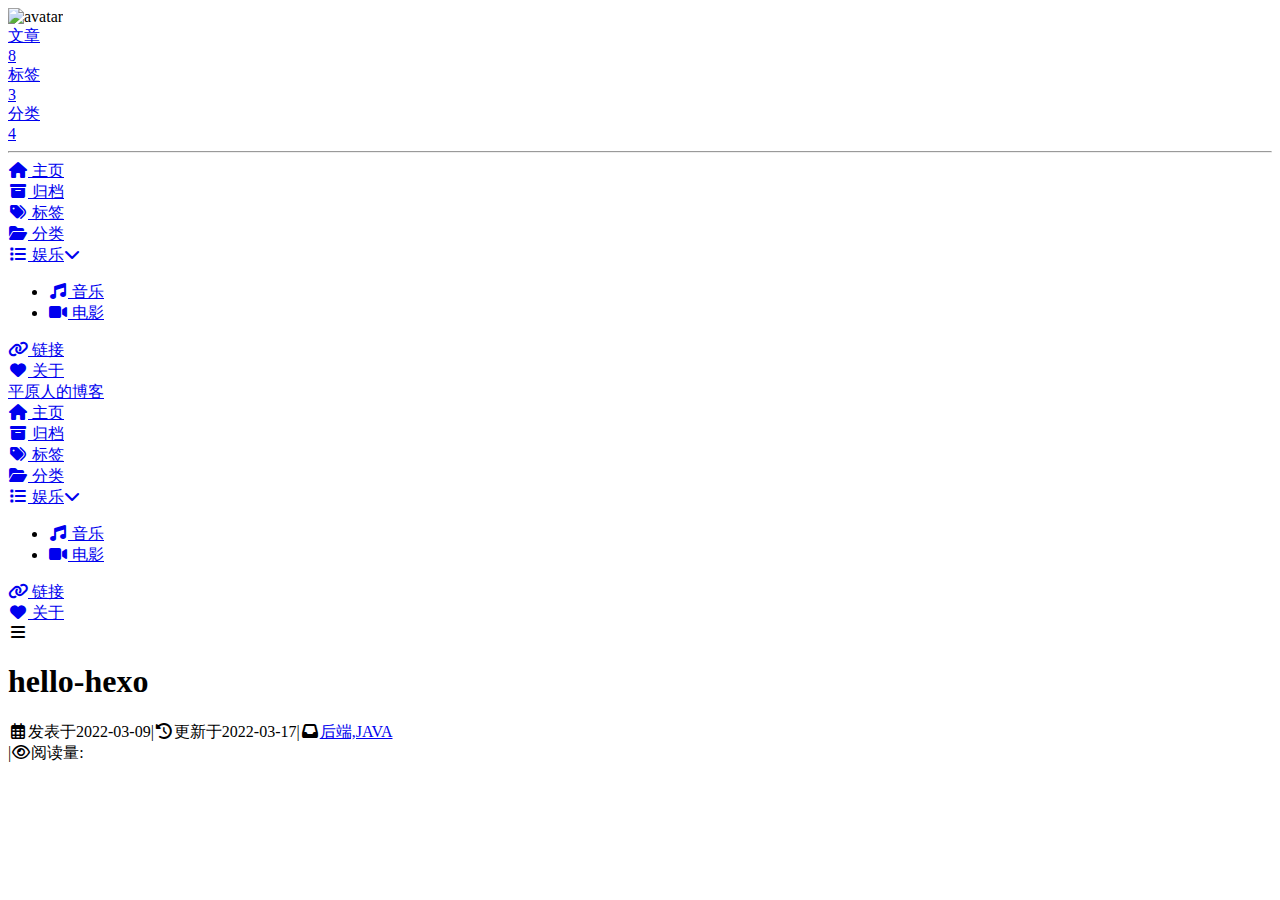
==== blog-boot/blog-web/src/main/resources/templates/butterfly/blog.html @ 4e131d88 "新增一个thymeleaf模板" ====
<!DOCTYPE html>
<html lang="zh_CN" data-theme="light">

<head>
    <meta charset="UTF-8">
    <meta http-equiv="X-UA-Compatible" content="IE=edge">
    <meta name="viewport" content="width=device-width, initial-scale=1.0, maximum-scale=1.0, user-scalable=no">
    <title>hello-hexo | 平原人的博客</title>
    <meta name="keywords" content="spring在学习,mysql">
    <meta name="author" content="平原人">
    <meta name="copyright" content="平原人">
    <meta name="format-detection" content="telephone=no">
    <meta name="theme-color" content="#ffffff">
    <meta name="description" content="hexo简单命令">
    <meta property="og:type" content="article">
    <meta property="og:title" content="hello-hexo">
    <meta property="og:url" content="http://example.com/2022/03/09/hello-hexo/index.html">
    <meta property="og:site_name" content="平原人的博客">
    <meta property="og:description" content="hexo简单命令">
    <meta property="og:locale" content="zh_CN">
    <meta property="og:image"
          content="http://cn.bing.com/th?id=OHR.SpringForward_ZH-CN6154174266_1920x1080.jpg&amp;rf=LaDigue_1920x1080.jpg&amp;pid=hp">
    <meta property="article:published_time" content="2022-03-09T11:54:37.000Z">
    <meta property="article:modified_time" content="2022-03-16T19:43:50.000Z">
    <meta property="article:author" content="平原人">
    <meta property="article:tag" content="spring在学习,mysql">
    <meta name="twitter:card" content="summary">
    <meta name="twitter:image"
          content="http://cn.bing.com/th?id=OHR.SpringForward_ZH-CN6154174266_1920x1080.jpg&amp;rf=LaDigue_1920x1080.jpg&amp;pid=hp">
    <link rel="shortcut icon" href="/butterfly/img/favicon.png">
    <link rel="canonical" href="http://example.com/2022/03/09/hello-hexo/">
    <link rel="preconnect" href="//cdn.jsdelivr.net" />
    <link rel="preconnect" href="//busuanzi.ibruce.info" />
    <link rel="stylesheet" href="/butterfly/css/index.css">
    <link rel="stylesheet" href="https://cdn.jsdelivr.net/npm/@fortawesome/fontawesome-free@6/css/all.min.css"
          media="print" onload="this.media='all'">
    <link rel="stylesheet" href="https://cdn.jsdelivr.net/npm/@fancyapps/ui/dist/fancybox.css" media="print"
          onload="this.media='all'">
    <script>const GLOBAL_CONFIG = {
        root: '/',
        algolia: undefined,
        localSearch: undefined,
        translate: undefined,
        noticeOutdate: undefined,
        highlight: { "plugin": "highlighjs", "highlightCopy": true, "highlightLang": true, "highlightHeightLimit": false },
        copy: {
            success: '复制成功',
            error: '复制错误',
            noSupport: '浏览器不支持'
        },
        relativeDate: {
            homepage: false,
            post: false
        },
        runtime: '',
        date_suffix: {
            just: '刚刚',
            min: '分钟前',
            hour: '小时前',
            day: '天前',
            month: '个月前'
        },
        copyright: undefined,
        lightbox: 'fancybox',
        Snackbar: undefined,
        source: {
            justifiedGallery: {
                js: 'https://cdn.jsdelivr.net/npm/flickr-justified-gallery@2/dist/fjGallery.min.js',
                css: 'https://cdn.jsdelivr.net/npm/flickr-justified-gallery@2/dist/fjGallery.min.css'
            }
        },
        isPhotoFigcaption: false,
        islazyload: false,
        isAnchor: false
    }</script>
    <script id="config-diff">var GLOBAL_CONFIG_SITE = {
        title: 'hello-hexo',
        isPost: true,
        isHome: false,
        isHighlightShrink: false,
        isToc: true,
        postUpdate: '2022-03-17 03:43:50'
    }</script><noscript>
    <style type="text/css">
        #nav {
            opacity: 1
        }

        .justified-gallery img {
            opacity: 1
        }

        #recent-posts time,
        #post-meta time {
            display: inline !important
        }
    </style>
</noscript>
    <script>(win => {
        win.saveToLocal = {
            set: function setWithExpiry(key, value, ttl) {
                if (ttl === 0) return
                const now = new Date()
                const expiryDay = ttl * 86400000
                const item = {
                    value: value,
                    expiry: now.getTime() + expiryDay,
                }
                localStorage.setItem(key, JSON.stringify(item))
            },

            get: function getWithExpiry(key) {
                const itemStr = localStorage.getItem(key)

                if (!itemStr) {
                    return undefined
                }
                const item = JSON.parse(itemStr)
                const now = new Date()

                if (now.getTime() > item.expiry) {
                    localStorage.removeItem(key)
                    return undefined
                }
                return item.value
            }
        }

        win.getScript = url => new Promise((resolve, reject) => {
            const script = document.createElement('script')
            script.src = url
            script.async = true
            script.onerror = reject
            script.onload = script.onreadystatechange = function () {
                const loadState = this.readyState
                if (loadState && loadState !== 'loaded' && loadState !== 'complete') return
                script.onload = script.onreadystatechange = null
                resolve()
            }
            document.head.appendChild(script)
        })

        win.activateDarkMode = function () {
            document.documentElement.setAttribute('data-theme', 'dark')
            if (document.querySelector('meta[name="theme-color"]') !== null) {
                document.querySelector('meta[name="theme-color"]').setAttribute('content', '#0d0d0d')
            }
        }
        win.activateLightMode = function () {
            document.documentElement.setAttribute('data-theme', 'light')
            if (document.querySelector('meta[name="theme-color"]') !== null) {
                document.querySelector('meta[name="theme-color"]').setAttribute('content', '#ffffff')
            }
        }
        const t = saveToLocal.get('theme')

        if (t === 'dark') activateDarkMode()
        else if (t === 'light') activateLightMode()

        const asideStatus = saveToLocal.get('aside-status')
        if (asideStatus !== undefined) {
            if (asideStatus === 'hide') {
                document.documentElement.classList.add('hide-aside')
            } else {
                document.documentElement.classList.remove('hide-aside')
            }
        }

        const detectApple = () => {
            if (/iPad|iPhone|iPod|Macintosh/.test(navigator.userAgent)) {
                document.documentElement.classList.add('apple')
            }
        }
        detectApple()
    })(window)</script>
    <link rel="stylesheet" href="/butterfly/css/my.css">
    <meta name="generator" content="Hexo 6.1.0">
</head>
<body>
<div id="sidebar">
    <div id="menu-mask"></div>

    <!-- 左边标签 -->
    <div id="sidebar-menus">
        <div class="avatar-img is-center">
            <img src="https://i.loli.net/2021/02/24/5O1day2nriDzjSu.png" onerror="onerror=null;src='/img/friend_404.gif'" alt="avatar" />
        </div>
        <div class="site-data is-center">
            <div class="data-item"><a href="/archives/">
                <div class="headline">文章</div>
                <div class="length-num">8</div>
            </a></div>
            <div class="data-item"><a href="/tags/">
                <div class="headline">标签</div>
                <div class="length-num">3</div>
            </a></div>
            <div class="data-item"><a href="/categories/">
                <div class="headline">分类</div>
                <div class="length-num">4</div>
            </a></div>
        </div>
        <hr />

        <!-- 页面顶部菜单 -->
        <div class="menus_items">
            <div class="menus_item"><a class="site-page" href="/"><i class="fa-fw fas fa-home"></i><span> 主页</span></a>
            </div>
            <div class="menus_item"><a class="site-page" href="/archives/"><i class="fa-fw fas fa-archive"></i><span>
              归档</span></a></div>
            <div class="menus_item"><a class="site-page" href="/tags/"><i class="fa-fw fas fa-tags"></i><span> 标签</span></a>
            </div>
            <div class="menus_item"><a class="site-page" href="/categories/"><i class="fa-fw fas fa-folder-open"></i><span>
              分类</span></a></div>
            <div class="menus_item"><a class="site-page group" href="javascript:void(0);"><i
                    class="fa-fw fas fa-list"></i><span> 娱乐</span><i class="fas fa-chevron-down"></i></a>
                <ul class="menus_item_child">
                    <li><a class="site-page child" href="/music/"><i class="fa-fw fas fa-music"></i><span> 音乐</span></a></li>
                    <li><a class="site-page child" href="/movies/"><i class="fa-fw fas fa-video"></i><span> 电影</span></a></li>
                </ul>
            </div>
            <div class="menus_item"><a class="site-page" href="/link/"><i class="fa-fw fas fa-link"></i><span> 链接</span></a>
            </div>
            <div class="menus_item"><a class="site-page" href="/about/"><i class="fa-fw fas fa-heart"></i><span>
              关于</span></a></div>
        </div>
    </div>
</div>

<div class="post" id="body-wrap">
    <header class="post-bg" id="page-header"
            style="background-image: url('http://cn.bing.com/th?id=OHR.SpringForward_ZH-CN6154174266_1920x1080.jpg&amp;amp;rf=LaDigue_1920x1080.jpg&amp;amp;pid=hp')">
        <nav id="nav"><span id="blog_name"><a id="site-name" href="/">平原人的博客</a></span>
            <div id="menus">
                <div class="menus_items">
                    <div class="menus_item"><a class="site-page" href="/"><i class="fa-fw fas fa-home"></i><span> 主页</span></a>
                    </div>
                    <div class="menus_item"><a class="site-page" href="/archives/"><i class="fa-fw fas fa-archive"></i><span>
                  归档</span></a></div>
                    <div class="menus_item"><a class="site-page" href="/tags/"><i class="fa-fw fas fa-tags"></i><span>
                  标签</span></a></div>
                    <div class="menus_item"><a class="site-page" href="/categories/"><i
                            class="fa-fw fas fa-folder-open"></i><span> 分类</span></a></div>
                    <div class="menus_item"><a class="site-page group" href="javascript:void(0);"><i
                            class="fa-fw fas fa-list"></i><span> 娱乐</span><i class="fas fa-chevron-down"></i></a>
                        <ul class="menus_item_child">
                            <li><a class="site-page child" href="/music/"><i class="fa-fw fas fa-music"></i><span> 音乐</span></a>
                            </li>
                            <li><a class="site-page child" href="/movies/"><i class="fa-fw fas fa-video"></i><span> 电影</span></a>
                            </li>
                        </ul>
                    </div>
                    <div class="menus_item"><a class="site-page" href="/link/"><i class="fa-fw fas fa-link"></i><span>
                  链接</span></a></div>
                    <div class="menus_item"><a class="site-page" href="/about/"><i class="fa-fw fas fa-heart"></i><span>
                  关于</span></a></div>
                </div>
                <div id="toggle-menu"><a class="site-page"><i class="fas fa-bars fa-fw"></i></a></div>
            </div>
        </nav>
        <div id="post-info">
            <h1 class="post-title">hello-hexo</h1>
            <div id="post-meta">
                <div class="meta-firstline"><span class="post-meta-date"><i
                        class="far fa-calendar-alt fa-fw post-meta-icon"></i><span class="post-meta-label">发表于</span><time
                        class="post-meta-date-created" datetime="2022-03-09T11:54:37.000Z"
                        title="发表于 2022-03-09 19:54:37">2022-03-09</time><span class="post-meta-separator">|</span><i
                        class="fas fa-history fa-fw post-meta-icon"></i><span class="post-meta-label">更新于</span><time
                        class="post-meta-date-updated" datetime="2022-03-16T19:43:50.000Z"
                        title="更新于 2022-03-17 03:43:50">2022-03-17</time></span><span class="post-meta-categories"><span
                        class="post-meta-separator">|</span><i class="fas fa-inbox fa-fw post-meta-icon"></i><a
                        class="post-meta-categories" href="/categories/%E5%90%8E%E7%AB%AF-JAVA/">后端,JAVA</a></span></div>
                <div class="meta-secondline"><span class="post-meta-separator">|</span><span class="post-meta-pv-cv" id=""
                                                                                             data-flag-title="hello-hexo"><i class="far fa-eye fa-fw post-meta-icon"></i><span
                        class="post-meta-label">阅读量:</span><span id="busuanzi_value_page_pv"></span></span></div>
            </div>
        </div>
    </header>
    <main class="layout" id="content-inner">
        <div id="post">
            <article class="post-content" id="article-container" th:utext="${articleMap.articleHtml}">
            </article>
            <div class="post-copyright" th:replace="butterfly/includes/foot.html::foot-post-copyright">
            </div>
            <div class="tag_share" th:replace="butterfly/includes/foot.html::foot-tag_share">
            </div>
            <nav class="pagination-post" id="pagination" th:replace="butterfly/includes/foot.html::foot-pagination-post">
            </nav>
        </div>
        <!-- 左边侧边栏 -->
        <div class="aside-content" id="aside-content">
            <!-- 菜单 -->
            <div th:replace="butterfly/includes/left.html::left-card-info"></div>

            <!-- 公告 -->
            <div th:replace="butterfly/includes/left.html::left-card-announcement"></div>

            <div class="sticky_layout">
                <div class="card-widget" id="card-toc" th:utext="${articleMap.tocHtml}"></div>
                <!-- 最新文章 -->
                <div th:replace="butterfly/includes/left.html::left-card-recent-post"></div>
            </div>
        </div>
    </main>

    <!-- footer -->
    <div th:replace="butterfly/includes/foot.html::foot-footer"></div>
</div>

<!-- 右边小工具 -->

<div th:replace="butterfly/includes/right-side.html"></div>




<div>
    <script src="/butterfly/js/utils.js"></script>
    <script src="/butterfly/js/main.js"></script>
    <script src="https://cdn.jsdelivr.net/npm/@fancyapps/ui/dist/fancybox.umd.js"></script>
    <div class="js-pjax"></div>
    <div class="aplayer no-destroy" data-id="7334007765" data-server="netease" data-type="playlist" data-fixed="true"
         data-autoplay="true" data-volume="0.4"> </div>
    <link rel="stylesheet" href="https://cdn.jsdelivr.net/npm/aplayer/dist/APlayer.min.css" media="print"
          onload="this.media='all'">
    <script src="https://cdn.jsdelivr.net/npm/aplayer/dist/APlayer.min.js"></script>
    <script src="https://cdn.jsdelivr.net/gh/metowolf/MetingJS@1.2/dist/Meting.min.js"></script>
    <script src="https://cdn.jsdelivr.net/npm/pjax/pjax.min.js"></script>
    <script>let pjaxSelectors = ["title", "#config-diff", "#body-wrap", "#rightside-config-hide", "#rightside-config-show", ".js-pjax"]
    var pjax = new Pjax({
        elements: 'a:not([target="_blank"])',
        selectors: pjaxSelectors,
        cacheBust: false,
        analytics: false,
        scrollRestoration: false
    })

    document.addEventListener('pjax:send', function () {

        // removeEventListener scroll
        window.tocScrollFn && window.removeEventListener('scroll', window.tocScrollFn)
        window.scrollCollect && window.removeEventListener('scroll', scrollCollect)

        typeof preloader === 'object' && preloader.initLoading()
        document.getElementById('rightside').style.cssText = "opacity: ''; transform: ''"

        if (window.aplayers) {
            for (let i = 0; i < window.aplayers.length; i++) {
                if (!window.aplayers[i].options.fixed) {
                    window.aplayers[i].destroy()
                }
            }
        }

        typeof typed === 'object' && typed.destroy()

        //reset readmode
        const $bodyClassList = document.body.classList
        $bodyClassList.contains('read-mode') && $bodyClassList.remove('read-mode')

    })

    document.addEventListener('pjax:complete', function () {
        window.refreshFn()

        document.querySelectorAll('script[data-pjax]').forEach(item => {
            const newScript = document.createElement('script')
            const content = item.text || item.textContent || item.innerHTML || ""
            Array.from(item.attributes).forEach(attr => newScript.setAttribute(attr.name, attr.value))
            newScript.appendChild(document.createTextNode(content))
            item.parentNode.replaceChild(newScript, item)
        })

        GLOBAL_CONFIG.islazyload && window.lazyLoadInstance.update()

        typeof chatBtnFn === 'function' && chatBtnFn()
        typeof panguInit === 'function' && panguInit()

        // google analytics
        typeof gtag === 'function' && gtag('config', '', { 'page_path': window.location.pathname });

        // baidu analytics
        typeof _hmt === 'object' && _hmt.push(['_trackPageview', window.location.pathname]);

        typeof loadMeting === 'function' && document.getElementsByClassName('aplayer').length && loadMeting()

        // prismjs
        typeof Prism === 'object' && Prism.highlightAll()

        typeof preloader === 'object' && preloader.endLoading()
    })

    document.addEventListener('pjax:error', (e) => {
        if (e.request.status === 404) {
            pjax.loadUrl('/404.html')
        }
    })</script>
    <script async data-pjax src="//busuanzi.ibruce.info/busuanzi/2.3/busuanzi.pure.mini.js"></script>
</div>
</body>

</html>
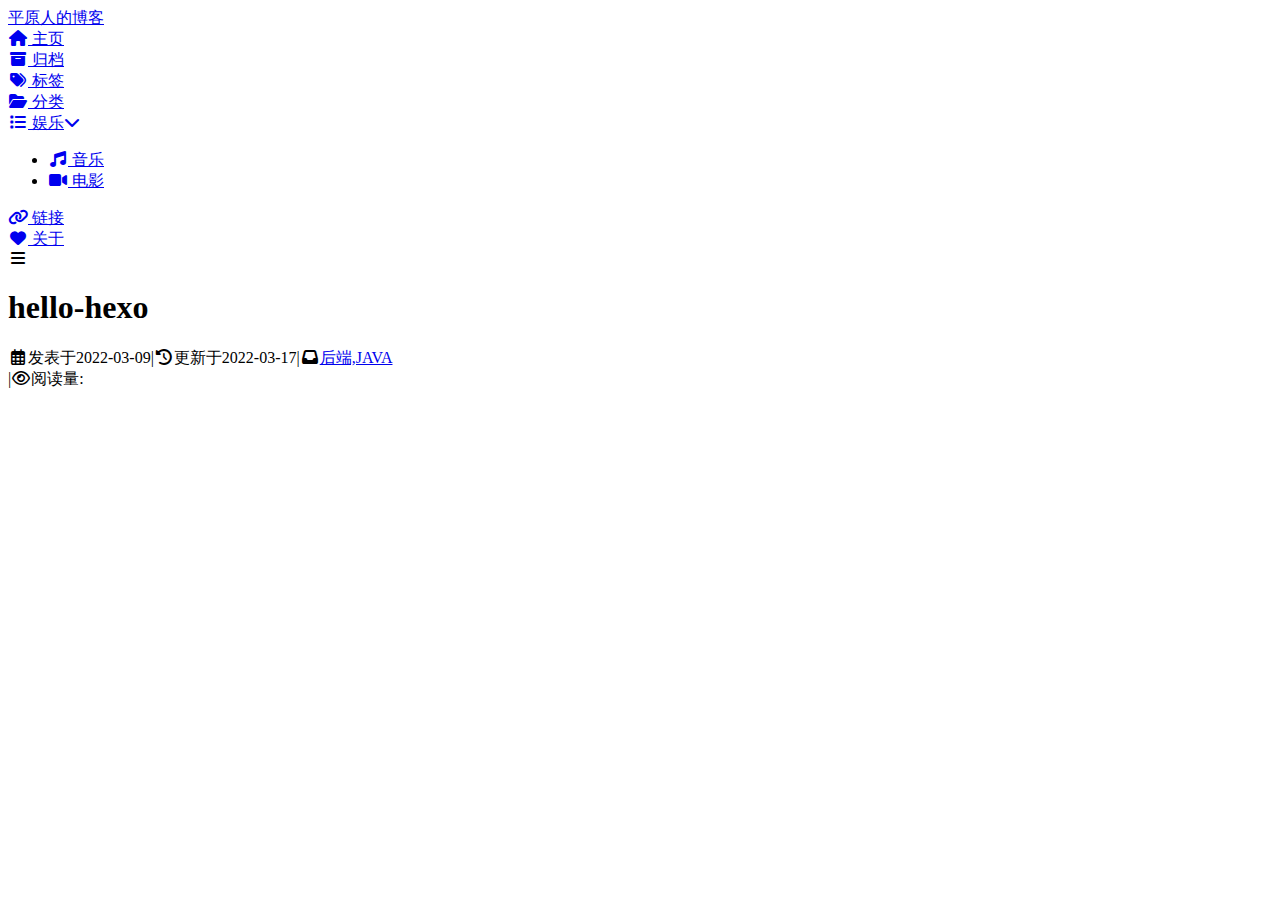
==== commit 5921b201: "新增一个thymeleaf模板,搞一个简单的动态页面" ====
--- a/blog-boot/blog-web/src/main/resources/templates/butterfly/blog.html
+++ b/blog-boot/blog-web/src/main/resources/templates/butterfly/blog.html
@@ -181,49 +181,7 @@
     <div id="menu-mask"></div>
 
     <!-- 左边标签 -->
-    <div id="sidebar-menus">
-        <div class="avatar-img is-center">
-            <img src="https://i.loli.net/2021/02/24/5O1day2nriDzjSu.png" onerror="onerror=null;src='/img/friend_404.gif'" alt="avatar" />
-        </div>
-        <div class="site-data is-center">
-            <div class="data-item"><a href="/archives/">
-                <div class="headline">文章</div>
-                <div class="length-num">8</div>
-            </a></div>
-            <div class="data-item"><a href="/tags/">
-                <div class="headline">标签</div>
-                <div class="length-num">3</div>
-            </a></div>
-            <div class="data-item"><a href="/categories/">
-                <div class="headline">分类</div>
-                <div class="length-num">4</div>
-            </a></div>
-        </div>
-        <hr />
-
-        <!-- 页面顶部菜单 -->
-        <div class="menus_items">
-            <div class="menus_item"><a class="site-page" href="/"><i class="fa-fw fas fa-home"></i><span> 主页</span></a>
-            </div>
-            <div class="menus_item"><a class="site-page" href="/archives/"><i class="fa-fw fas fa-archive"></i><span>
-              归档</span></a></div>
-            <div class="menus_item"><a class="site-page" href="/tags/"><i class="fa-fw fas fa-tags"></i><span> 标签</span></a>
-            </div>
-            <div class="menus_item"><a class="site-page" href="/categories/"><i class="fa-fw fas fa-folder-open"></i><span>
-              分类</span></a></div>
-            <div class="menus_item"><a class="site-page group" href="javascript:void(0);"><i
-                    class="fa-fw fas fa-list"></i><span> 娱乐</span><i class="fas fa-chevron-down"></i></a>
-                <ul class="menus_item_child">
-                    <li><a class="site-page child" href="/music/"><i class="fa-fw fas fa-music"></i><span> 音乐</span></a></li>
-                    <li><a class="site-page child" href="/movies/"><i class="fa-fw fas fa-video"></i><span> 电影</span></a></li>
-                </ul>
-            </div>
-            <div class="menus_item"><a class="site-page" href="/link/"><i class="fa-fw fas fa-link"></i><span> 链接</span></a>
-            </div>
-            <div class="menus_item"><a class="site-page" href="/about/"><i class="fa-fw fas fa-heart"></i><span>
-              关于</span></a></div>
-        </div>
-    </div>
+    <div id="sidebar-menus" th:replace="butterfly/includes/head.html::head-sidebar-menus"></div>
 </div>
 
 <div class="post" id="body-wrap">
@@ -310,10 +268,9 @@
 
 <div th:replace="butterfly/includes/right-side.html"></div>
 
-
-
-
-<div>
+<div th:replace="butterfly/includes/foot.html::foot-under_page"></div>
+
+<!--<div>
     <script src="/butterfly/js/utils.js"></script>
     <script src="/butterfly/js/main.js"></script>
     <script src="https://cdn.jsdelivr.net/npm/@fancyapps/ui/dist/fancybox.umd.js"></script>
@@ -395,7 +352,7 @@
         }
     })</script>
     <script async data-pjax src="//busuanzi.ibruce.info/busuanzi/2.3/busuanzi.pure.mini.js"></script>
-</div>
+</div>-->
 </body>
 
 </html>
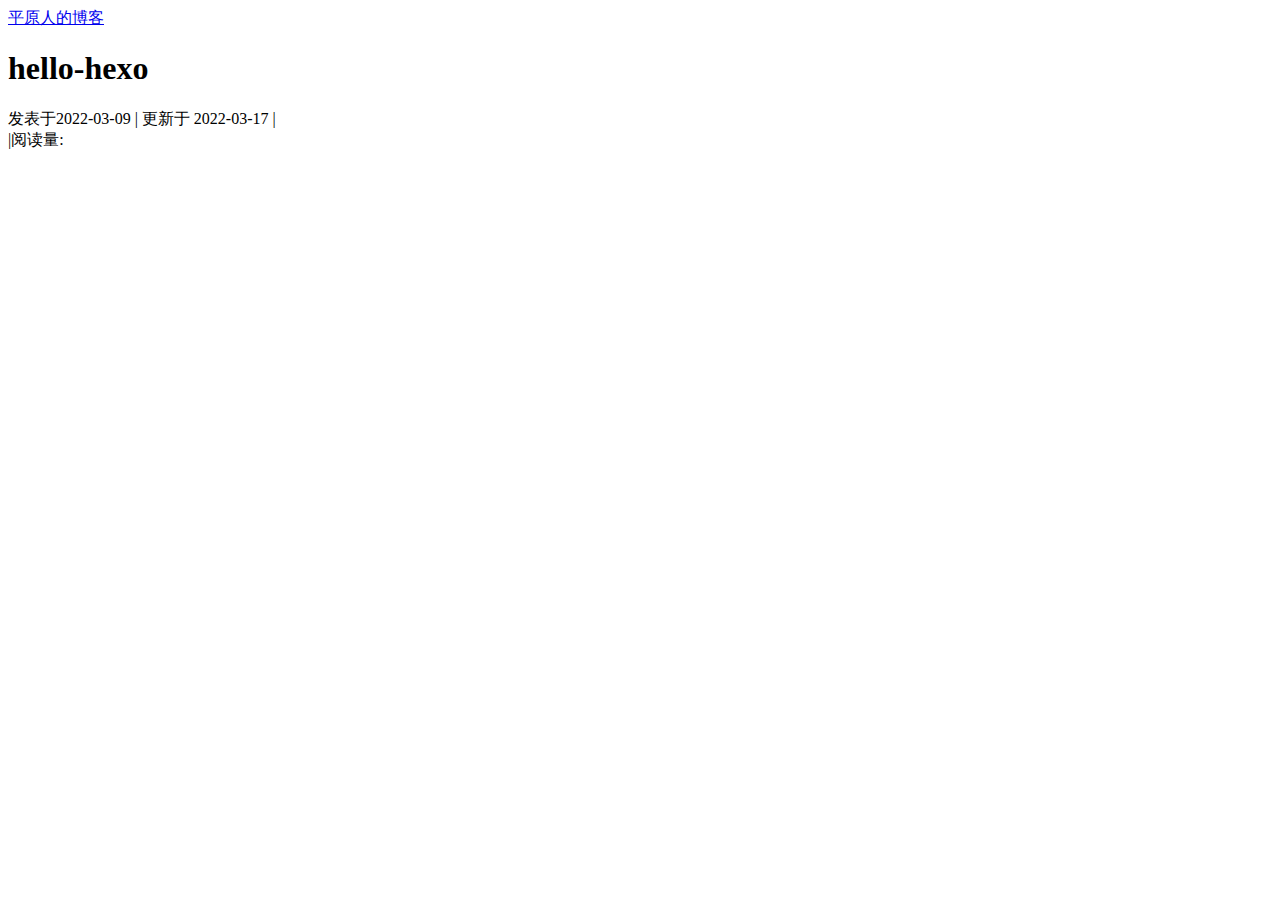
==== commit e10d50e9: "新增一个thymeleaf模板,搞一个简单的动态页面" ====
--- a/blog-boot/blog-web/src/main/resources/templates/butterfly/blog.html
+++ b/blog-boot/blog-web/src/main/resources/templates/butterfly/blog.html
@@ -1,181 +1,7 @@
 <!DOCTYPE html>
 <html lang="zh_CN" data-theme="light">
 
-<head>
-    <meta charset="UTF-8">
-    <meta http-equiv="X-UA-Compatible" content="IE=edge">
-    <meta name="viewport" content="width=device-width, initial-scale=1.0, maximum-scale=1.0, user-scalable=no">
-    <title>hello-hexo | 平原人的博客</title>
-    <meta name="keywords" content="spring在学习,mysql">
-    <meta name="author" content="平原人">
-    <meta name="copyright" content="平原人">
-    <meta name="format-detection" content="telephone=no">
-    <meta name="theme-color" content="#ffffff">
-    <meta name="description" content="hexo简单命令">
-    <meta property="og:type" content="article">
-    <meta property="og:title" content="hello-hexo">
-    <meta property="og:url" content="http://example.com/2022/03/09/hello-hexo/index.html">
-    <meta property="og:site_name" content="平原人的博客">
-    <meta property="og:description" content="hexo简单命令">
-    <meta property="og:locale" content="zh_CN">
-    <meta property="og:image"
-          content="http://cn.bing.com/th?id=OHR.SpringForward_ZH-CN6154174266_1920x1080.jpg&amp;rf=LaDigue_1920x1080.jpg&amp;pid=hp">
-    <meta property="article:published_time" content="2022-03-09T11:54:37.000Z">
-    <meta property="article:modified_time" content="2022-03-16T19:43:50.000Z">
-    <meta property="article:author" content="平原人">
-    <meta property="article:tag" content="spring在学习,mysql">
-    <meta name="twitter:card" content="summary">
-    <meta name="twitter:image"
-          content="http://cn.bing.com/th?id=OHR.SpringForward_ZH-CN6154174266_1920x1080.jpg&amp;rf=LaDigue_1920x1080.jpg&amp;pid=hp">
-    <link rel="shortcut icon" href="/butterfly/img/favicon.png">
-    <link rel="canonical" href="http://example.com/2022/03/09/hello-hexo/">
-    <link rel="preconnect" href="//cdn.jsdelivr.net" />
-    <link rel="preconnect" href="//busuanzi.ibruce.info" />
-    <link rel="stylesheet" href="/butterfly/css/index.css">
-    <link rel="stylesheet" href="https://cdn.jsdelivr.net/npm/@fortawesome/fontawesome-free@6/css/all.min.css"
-          media="print" onload="this.media='all'">
-    <link rel="stylesheet" href="https://cdn.jsdelivr.net/npm/@fancyapps/ui/dist/fancybox.css" media="print"
-          onload="this.media='all'">
-    <script>const GLOBAL_CONFIG = {
-        root: '/',
-        algolia: undefined,
-        localSearch: undefined,
-        translate: undefined,
-        noticeOutdate: undefined,
-        highlight: { "plugin": "highlighjs", "highlightCopy": true, "highlightLang": true, "highlightHeightLimit": false },
-        copy: {
-            success: '复制成功',
-            error: '复制错误',
-            noSupport: '浏览器不支持'
-        },
-        relativeDate: {
-            homepage: false,
-            post: false
-        },
-        runtime: '',
-        date_suffix: {
-            just: '刚刚',
-            min: '分钟前',
-            hour: '小时前',
-            day: '天前',
-            month: '个月前'
-        },
-        copyright: undefined,
-        lightbox: 'fancybox',
-        Snackbar: undefined,
-        source: {
-            justifiedGallery: {
-                js: 'https://cdn.jsdelivr.net/npm/flickr-justified-gallery@2/dist/fjGallery.min.js',
-                css: 'https://cdn.jsdelivr.net/npm/flickr-justified-gallery@2/dist/fjGallery.min.css'
-            }
-        },
-        isPhotoFigcaption: false,
-        islazyload: false,
-        isAnchor: false
-    }</script>
-    <script id="config-diff">var GLOBAL_CONFIG_SITE = {
-        title: 'hello-hexo',
-        isPost: true,
-        isHome: false,
-        isHighlightShrink: false,
-        isToc: true,
-        postUpdate: '2022-03-17 03:43:50'
-    }</script><noscript>
-    <style type="text/css">
-        #nav {
-            opacity: 1
-        }
-
-        .justified-gallery img {
-            opacity: 1
-        }
-
-        #recent-posts time,
-        #post-meta time {
-            display: inline !important
-        }
-    </style>
-</noscript>
-    <script>(win => {
-        win.saveToLocal = {
-            set: function setWithExpiry(key, value, ttl) {
-                if (ttl === 0) return
-                const now = new Date()
-                const expiryDay = ttl * 86400000
-                const item = {
-                    value: value,
-                    expiry: now.getTime() + expiryDay,
-                }
-                localStorage.setItem(key, JSON.stringify(item))
-            },
-
-            get: function getWithExpiry(key) {
-                const itemStr = localStorage.getItem(key)
-
-                if (!itemStr) {
-                    return undefined
-                }
-                const item = JSON.parse(itemStr)
-                const now = new Date()
-
-                if (now.getTime() > item.expiry) {
-                    localStorage.removeItem(key)
-                    return undefined
-                }
-                return item.value
-            }
-        }
-
-        win.getScript = url => new Promise((resolve, reject) => {
-            const script = document.createElement('script')
-            script.src = url
-            script.async = true
-            script.onerror = reject
-            script.onload = script.onreadystatechange = function () {
-                const loadState = this.readyState
-                if (loadState && loadState !== 'loaded' && loadState !== 'complete') return
-                script.onload = script.onreadystatechange = null
-                resolve()
-            }
-            document.head.appendChild(script)
-        })
-
-        win.activateDarkMode = function () {
-            document.documentElement.setAttribute('data-theme', 'dark')
-            if (document.querySelector('meta[name="theme-color"]') !== null) {
-                document.querySelector('meta[name="theme-color"]').setAttribute('content', '#0d0d0d')
-            }
-        }
-        win.activateLightMode = function () {
-            document.documentElement.setAttribute('data-theme', 'light')
-            if (document.querySelector('meta[name="theme-color"]') !== null) {
-                document.querySelector('meta[name="theme-color"]').setAttribute('content', '#ffffff')
-            }
-        }
-        const t = saveToLocal.get('theme')
-
-        if (t === 'dark') activateDarkMode()
-        else if (t === 'light') activateLightMode()
-
-        const asideStatus = saveToLocal.get('aside-status')
-        if (asideStatus !== undefined) {
-            if (asideStatus === 'hide') {
-                document.documentElement.classList.add('hide-aside')
-            } else {
-                document.documentElement.classList.remove('hide-aside')
-            }
-        }
-
-        const detectApple = () => {
-            if (/iPad|iPhone|iPod|Macintosh/.test(navigator.userAgent)) {
-                document.documentElement.classList.add('apple')
-            }
-        }
-        detectApple()
-    })(window)</script>
-    <link rel="stylesheet" href="/butterfly/css/my.css">
-    <meta name="generator" content="Hexo 6.1.0">
-</head>
+<head th:replace="butterfly/includes/head.html::head-head"></head>
 <body>
 <div id="sidebar">
     <div id="menu-mask"></div>
@@ -189,44 +15,33 @@
             style="background-image: url('http://cn.bing.com/th?id=OHR.SpringForward_ZH-CN6154174266_1920x1080.jpg&amp;amp;rf=LaDigue_1920x1080.jpg&amp;amp;pid=hp')">
         <nav id="nav"><span id="blog_name"><a id="site-name" href="/">平原人的博客</a></span>
             <div id="menus">
-                <div class="menus_items">
-                    <div class="menus_item"><a class="site-page" href="/"><i class="fa-fw fas fa-home"></i><span> 主页</span></a>
-                    </div>
-                    <div class="menus_item"><a class="site-page" href="/archives/"><i class="fa-fw fas fa-archive"></i><span>
-                  归档</span></a></div>
-                    <div class="menus_item"><a class="site-page" href="/tags/"><i class="fa-fw fas fa-tags"></i><span>
-                  标签</span></a></div>
-                    <div class="menus_item"><a class="site-page" href="/categories/"><i
-                            class="fa-fw fas fa-folder-open"></i><span> 分类</span></a></div>
-                    <div class="menus_item"><a class="site-page group" href="javascript:void(0);"><i
-                            class="fa-fw fas fa-list"></i><span> 娱乐</span><i class="fas fa-chevron-down"></i></a>
-                        <ul class="menus_item_child">
-                            <li><a class="site-page child" href="/music/"><i class="fa-fw fas fa-music"></i><span> 音乐</span></a>
-                            </li>
-                            <li><a class="site-page child" href="/movies/"><i class="fa-fw fas fa-video"></i><span> 电影</span></a>
-                            </li>
-                        </ul>
-                    </div>
-                    <div class="menus_item"><a class="site-page" href="/link/"><i class="fa-fw fas fa-link"></i><span>
-                  链接</span></a></div>
-                    <div class="menus_item"><a class="site-page" href="/about/"><i class="fa-fw fas fa-heart"></i><span>
-                  关于</span></a></div>
-                </div>
+                <div class="menus_items" th:replace="butterfly/includes/head.html::head-menus_items"></div>
                 <div id="toggle-menu"><a class="site-page"><i class="fas fa-bars fa-fw"></i></a></div>
             </div>
         </nav>
+
         <div id="post-info">
-            <h1 class="post-title">hello-hexo</h1>
+            <h1 class="post-title" th:text="${article.title}">hello-hexo</h1>
             <div id="post-meta">
-                <div class="meta-firstline"><span class="post-meta-date"><i
-                        class="far fa-calendar-alt fa-fw post-meta-icon"></i><span class="post-meta-label">发表于</span><time
-                        class="post-meta-date-created" datetime="2022-03-09T11:54:37.000Z"
-                        title="发表于 2022-03-09 19:54:37">2022-03-09</time><span class="post-meta-separator">|</span><i
-                        class="fas fa-history fa-fw post-meta-icon"></i><span class="post-meta-label">更新于</span><time
-                        class="post-meta-date-updated" datetime="2022-03-16T19:43:50.000Z"
-                        title="更新于 2022-03-17 03:43:50">2022-03-17</time></span><span class="post-meta-categories"><span
-                        class="post-meta-separator">|</span><i class="fas fa-inbox fa-fw post-meta-icon"></i><a
-                        class="post-meta-categories" href="/categories/%E5%90%8E%E7%AB%AF-JAVA/">后端,JAVA</a></span></div>
+                <div class="meta-firstline">
+                    <span class="post-meta-date">
+                        <i class="far fa-calendar-alt fa-fw post-meta-icon"></i>
+                        <span class="post-meta-label">发表于</span><time
+                            class="post-meta-date-created" datetime="2022-03-09T11:54:37.000Z"
+                            title="发表于 2022-03-09 19:54:37" th:text="${#temporals.format(article.createTime,'yyyy-MM-dd')}">2022-03-09</time>
+                    <span class="post-meta-separator">|</span>
+                    <i class="fas fa-history fa-fw post-meta-icon"></i>
+                    <span class="post-meta-label">更新于</span>
+                    <time class="post-meta-date-updated" datetime="2022-03-16T19:43:50.000Z"
+                          title="更新于 2022-03-17 03:43:50" th:text="${#temporals.format(article.updateTime,'yyyy-MM-dd')}">2022-03-17</time>
+                    </span>
+
+                    <span class="post-meta-categories">
+                        <span class="post-meta-separator">|</span>
+                        <i class="fas fa-inbox fa-fw post-meta-icon"></i>
+                    <a class="post-meta-categories" th:each="type : ${article.blogTypeDTOList}" th:href="@{'/categories/'+${type.id}}" th:text="${type.name+'  '}"></a>
+                    </span>
+                </div>
                 <div class="meta-secondline"><span class="post-meta-separator">|</span><span class="post-meta-pv-cv" id=""
                                                                                              data-flag-title="hello-hexo"><i class="far fa-eye fa-fw post-meta-icon"></i><span
                         class="post-meta-label">阅读量:</span><span id="busuanzi_value_page_pv"></span></span></div>
@@ -270,89 +85,6 @@
 
 <div th:replace="butterfly/includes/foot.html::foot-under_page"></div>
 
-<!--<div>
-    <script src="/butterfly/js/utils.js"></script>
-    <script src="/butterfly/js/main.js"></script>
-    <script src="https://cdn.jsdelivr.net/npm/@fancyapps/ui/dist/fancybox.umd.js"></script>
-    <div class="js-pjax"></div>
-    <div class="aplayer no-destroy" data-id="7334007765" data-server="netease" data-type="playlist" data-fixed="true"
-         data-autoplay="true" data-volume="0.4"> </div>
-    <link rel="stylesheet" href="https://cdn.jsdelivr.net/npm/aplayer/dist/APlayer.min.css" media="print"
-          onload="this.media='all'">
-    <script src="https://cdn.jsdelivr.net/npm/aplayer/dist/APlayer.min.js"></script>
-    <script src="https://cdn.jsdelivr.net/gh/metowolf/MetingJS@1.2/dist/Meting.min.js"></script>
-    <script src="https://cdn.jsdelivr.net/npm/pjax/pjax.min.js"></script>
-    <script>let pjaxSelectors = ["title", "#config-diff", "#body-wrap", "#rightside-config-hide", "#rightside-config-show", ".js-pjax"]
-    var pjax = new Pjax({
-        elements: 'a:not([target="_blank"])',
-        selectors: pjaxSelectors,
-        cacheBust: false,
-        analytics: false,
-        scrollRestoration: false
-    })
-
-    document.addEventListener('pjax:send', function () {
-
-        // removeEventListener scroll
-        window.tocScrollFn && window.removeEventListener('scroll', window.tocScrollFn)
-        window.scrollCollect && window.removeEventListener('scroll', scrollCollect)
-
-        typeof preloader === 'object' && preloader.initLoading()
-        document.getElementById('rightside').style.cssText = "opacity: ''; transform: ''"
-
-        if (window.aplayers) {
-            for (let i = 0; i < window.aplayers.length; i++) {
-                if (!window.aplayers[i].options.fixed) {
-                    window.aplayers[i].destroy()
-                }
-            }
-        }
-
-        typeof typed === 'object' && typed.destroy()
-
-        //reset readmode
-        const $bodyClassList = document.body.classList
-        $bodyClassList.contains('read-mode') && $bodyClassList.remove('read-mode')
-
-    })
-
-    document.addEventListener('pjax:complete', function () {
-        window.refreshFn()
-
-        document.querySelectorAll('script[data-pjax]').forEach(item => {
-            const newScript = document.createElement('script')
-            const content = item.text || item.textContent || item.innerHTML || ""
-            Array.from(item.attributes).forEach(attr => newScript.setAttribute(attr.name, attr.value))
-            newScript.appendChild(document.createTextNode(content))
-            item.parentNode.replaceChild(newScript, item)
-        })
-
-        GLOBAL_CONFIG.islazyload && window.lazyLoadInstance.update()
-
-        typeof chatBtnFn === 'function' && chatBtnFn()
-        typeof panguInit === 'function' && panguInit()
-
-        // google analytics
-        typeof gtag === 'function' && gtag('config', '', { 'page_path': window.location.pathname });
-
-        // baidu analytics
-        typeof _hmt === 'object' && _hmt.push(['_trackPageview', window.location.pathname]);
-
-        typeof loadMeting === 'function' && document.getElementsByClassName('aplayer').length && loadMeting()
-
-        // prismjs
-        typeof Prism === 'object' && Prism.highlightAll()
-
-        typeof preloader === 'object' && preloader.endLoading()
-    })
-
-    document.addEventListener('pjax:error', (e) => {
-        if (e.request.status === 404) {
-            pjax.loadUrl('/404.html')
-        }
-    })</script>
-    <script async data-pjax src="//busuanzi.ibruce.info/busuanzi/2.3/busuanzi.pure.mini.js"></script>
-</div>-->
 </body>
 
 </html>
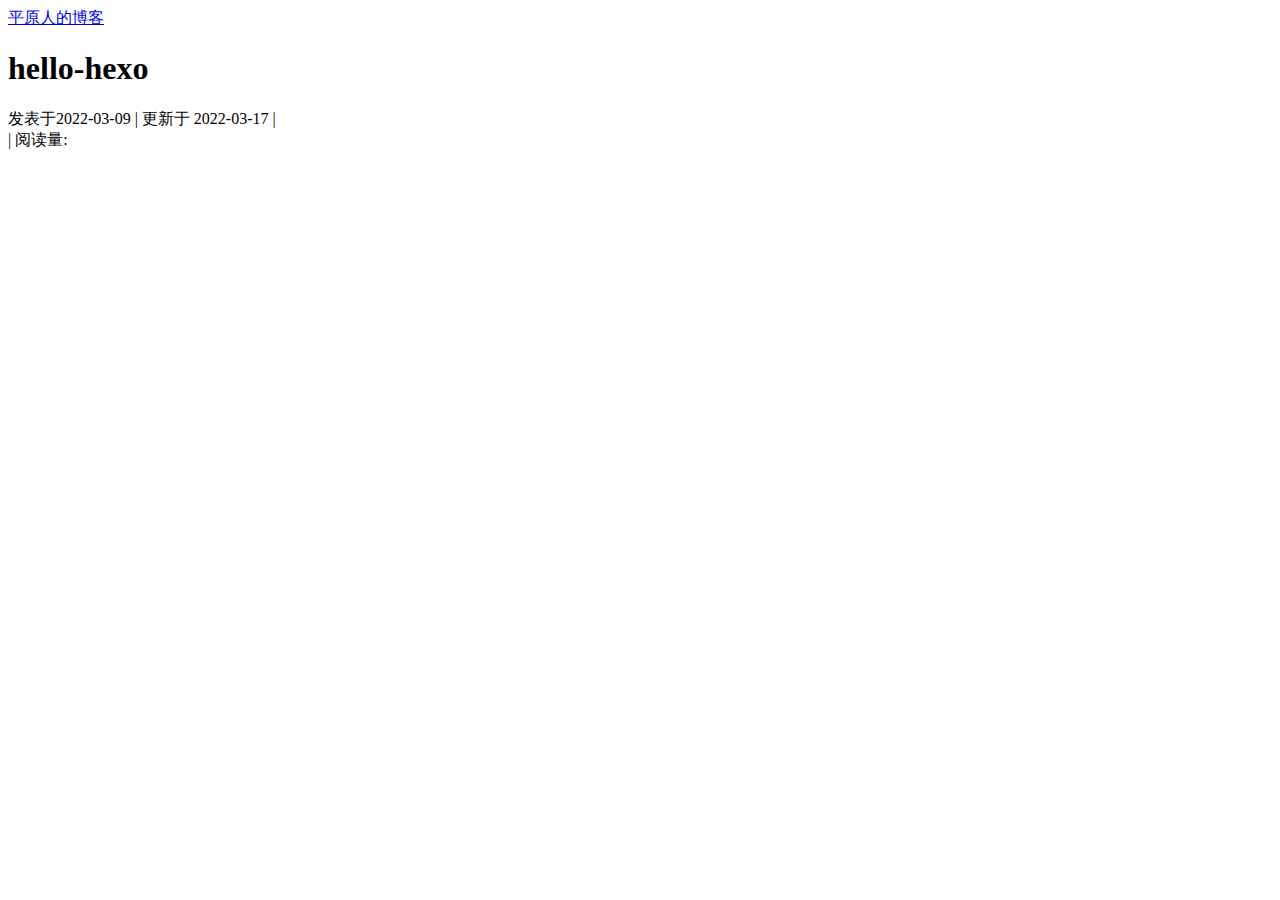
==== commit 31775ca9: "新增一个thymeleaf模板,搞一个简单的动态页面" ====
--- a/blog-boot/blog-web/src/main/resources/templates/butterfly/blog.html
+++ b/blog-boot/blog-web/src/main/resources/templates/butterfly/blog.html
@@ -2,10 +2,27 @@
 <html lang="zh_CN" data-theme="light">
 
 <head th:replace="butterfly/includes/head.html::head-head"></head>
+<head th:if="${articleMap==null}">
+    <!-- blog独有 -->
+    <meta name="keywords" content="spring在学习,mysql">
+    <meta property="article:published_time" content="2022-03-09T11:54:37.000Z">
+    <meta property="article:modified_time" content="2022-03-16T19:43:50.000Z">
+    <meta property="article:author" content="平原人">
+    <meta property="article:tag" content="spring在学习,mysql">
+    <link rel="stylesheet" th:href="@{${head?.highlightCss}}">
+    <script th:src="${head?.highlightJs}"></script>
+    <script th:src="${head?.highlightLineJs}"></script>
+    <script th:inline="javascript">
+        /*<![CDATA[*/
+            hljs.highlightAll();
+            //hljs.initLineNumbersOnLoad();
+        /*]]>*/
+    </script>
+</head>
+
 <body>
 <div id="sidebar">
     <div id="menu-mask"></div>
-
     <!-- 左边标签 -->
     <div id="sidebar-menus" th:replace="butterfly/includes/head.html::head-sidebar-menus"></div>
 </div>
@@ -13,10 +30,17 @@
 <div class="post" id="body-wrap">
     <header class="post-bg" id="page-header"
             style="background-image: url('http://cn.bing.com/th?id=OHR.SpringForward_ZH-CN6154174266_1920x1080.jpg&amp;amp;rf=LaDigue_1920x1080.jpg&amp;amp;pid=hp')">
-        <nav id="nav"><span id="blog_name"><a id="site-name" href="/">平原人的博客</a></span>
+        <nav id="nav">
+            <span id="blog_name">
+                <a id="site-name" href="/">平原人的博客</a>
+            </span>
             <div id="menus">
                 <div class="menus_items" th:replace="butterfly/includes/head.html::head-menus_items"></div>
-                <div id="toggle-menu"><a class="site-page"><i class="fas fa-bars fa-fw"></i></a></div>
+                <div id="toggle-menu">
+                    <a class="site-page">
+                        <i class="fas fa-bars fa-fw"></i>
+                    </a>
+                </div>
             </div>
         </nav>
 
@@ -42,15 +66,20 @@
                     <a class="post-meta-categories" th:each="type : ${article.blogTypeDTOList}" th:href="@{'/categories/'+${type.id}}" th:text="${type.name+'  '}"></a>
                     </span>
                 </div>
-                <div class="meta-secondline"><span class="post-meta-separator">|</span><span class="post-meta-pv-cv" id=""
-                                                                                             data-flag-title="hello-hexo"><i class="far fa-eye fa-fw post-meta-icon"></i><span
-                        class="post-meta-label">阅读量:</span><span id="busuanzi_value_page_pv"></span></span></div>
+                <div class="meta-secondline">
+                    <span class="post-meta-separator">|</span>
+                    <span class="post-meta-pv-cv" id="" data-flag-title="hello-hexo">
+                        <i class="far fa-eye fa-fw post-meta-icon"></i>
+                        <span class="post-meta-label">阅读量:</span>
+                        <span id="busuanzi_value_page_pv"></span>
+                    </span>
+                </div>
             </div>
         </div>
     </header>
     <main class="layout" id="content-inner">
         <div id="post">
-            <article class="post-content" id="article-container" th:utext="${articleMap.articleHtml}">
+            <article class="post-content" id="article-container" th:utext="${articleMap!=null?articleMap.articleHtml:article.content}">
             </article>
             <div class="post-copyright" th:replace="butterfly/includes/foot.html::foot-post-copyright">
             </div>
@@ -60,15 +89,15 @@
             </nav>
         </div>
         <!-- 左边侧边栏 -->
-        <div class="aside-content" id="aside-content">
+        <div class="aside-content" id="aside-content" th:if="${head.showAsideContent}">
             <!-- 菜单 -->
             <div th:replace="butterfly/includes/left.html::left-card-info"></div>
 
             <!-- 公告 -->
             <div th:replace="butterfly/includes/left.html::left-card-announcement"></div>
 
-            <div class="sticky_layout">
-                <div class="card-widget" id="card-toc" th:utext="${articleMap.tocHtml}"></div>
+            <div class="sticky_layout" th:if="${head.showStickyLayout}">
+                <div class="card-widget" id="card-toc" th:if="${articleMap!=null && #maps.containsKey(articleMap,'tocHtml')}" th:utext="${articleMap.tocHtml}"></div>
                 <!-- 最新文章 -->
                 <div th:replace="butterfly/includes/left.html::left-card-recent-post"></div>
             </div>
